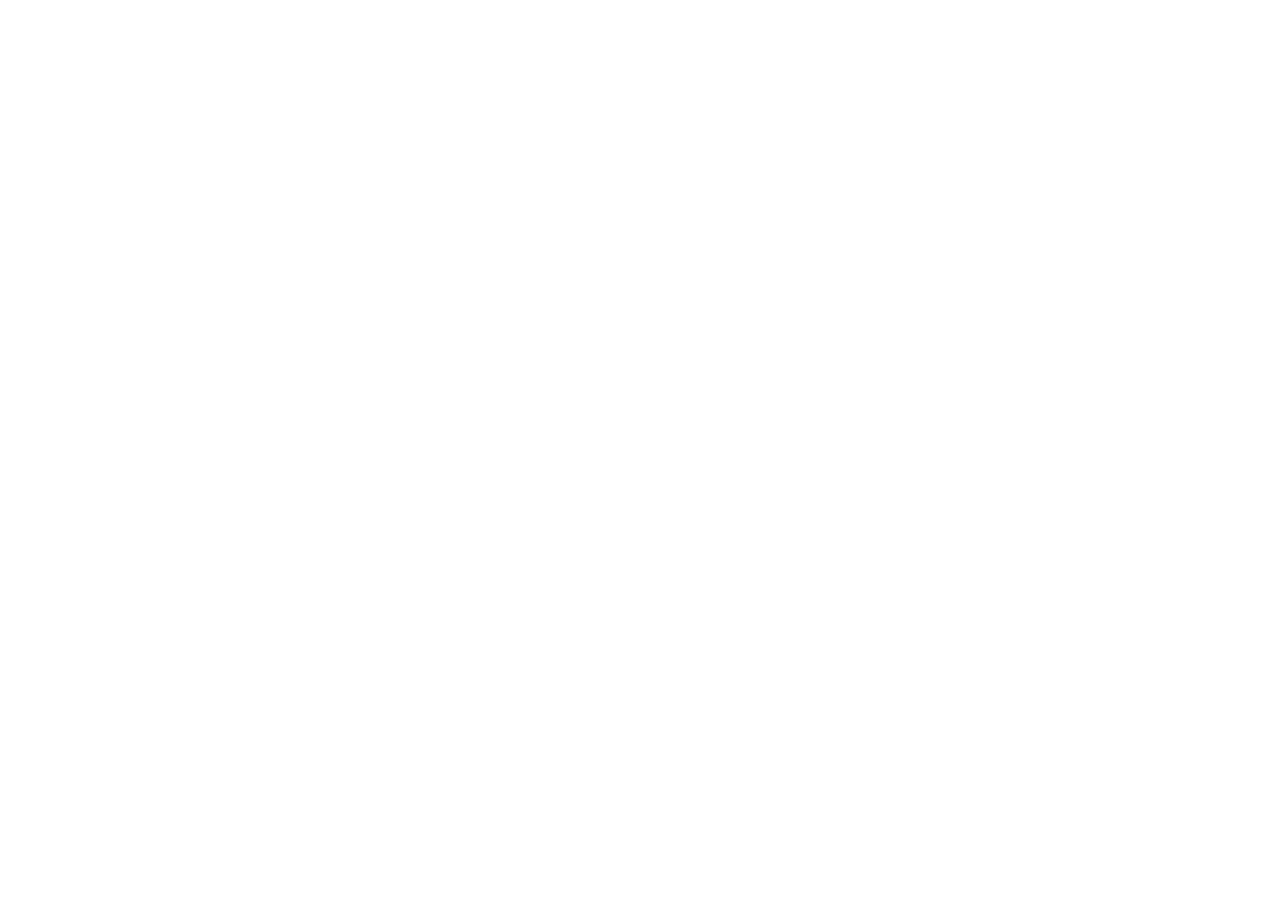
==== index.html @ 2cddc96a "archivo html y hojas de estilos , estructura html" ====
<!DOCTYPE html>
<html>
  <head>
    <meta charset="utf-8">
    <title>positioning 101</title>
  </head>
  <body>
    <div id="box_1"></div>
    <div id="box_2"></div>
    <div id="box_3"></div>
  </body>
</html>
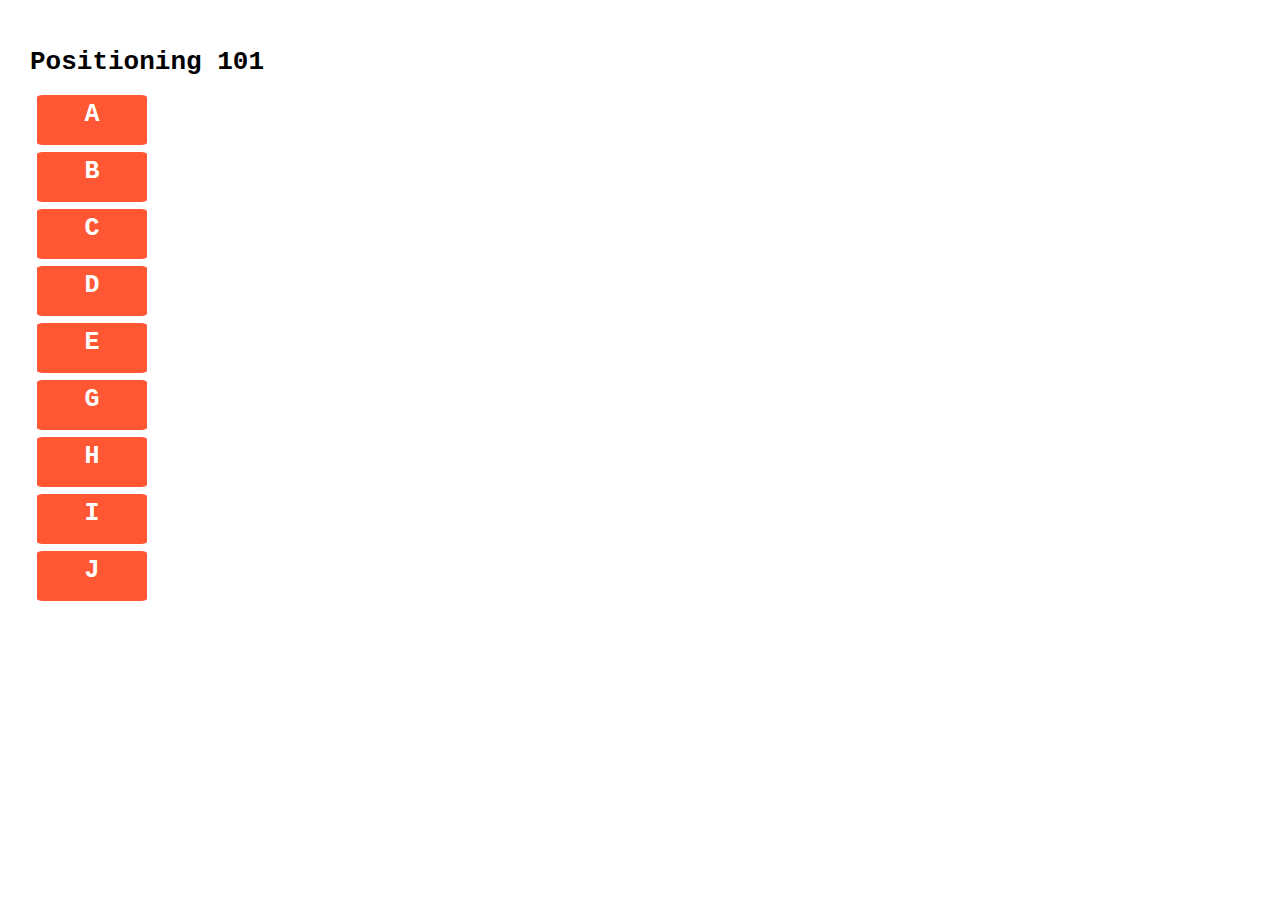
==== commit 277ebf07: "agregando estilos" ====
--- a/index.html
+++ b/index.html
@@ -3,10 +3,18 @@
   <head>
     <meta charset="utf-8">
     <title>positioning 101</title>
+    <link rel="stylesheet" href="main.css">
   </head>
   <body>
-    <div id="box_1"></div>
-    <div id="box_2"></div>
-    <div id="box_3"></div>
+    <h1>Positioning 101</h1>
+   <a href="a/a.html" target="_blank">A</a>
+   <a href="b/b.html" target="_blank">B</a>
+   <a href="c/c.html" target="_blank" >C</a>
+   <a href="d/d.html" target="_blank">D</a>
+   <a href="e/e.html" target="_blank">E</a>
+   <a href="g/g.html" target="_blank">G</a>
+   <a href="h/h.html" target="_blank">H</a>
+   <a href="i/i.html" target="_blank">I</a>
+   <a href="j/j.html" target="_blank">J</a>
   </body>
 </html>
--- a/main.css
+++ b/main.css
@@ -0,0 +1,24 @@
+
+body{
+  margin: 20px;
+  padding: 10px;
+  width: 100%;
+}
+h1{
+  font-family: monospace;
+}
+a{
+  margin: 7px;
+  padding: 5px;
+  width: 100px;
+  height: 40px;
+  display: block;
+  border-radius: 5%;
+  background-color: #FF5733;
+  font-weight: 900;
+  font-size: 25px;
+  font-family: monospace;
+  text-align: center;
+  text-decoration: none;
+  color: white;
+}
